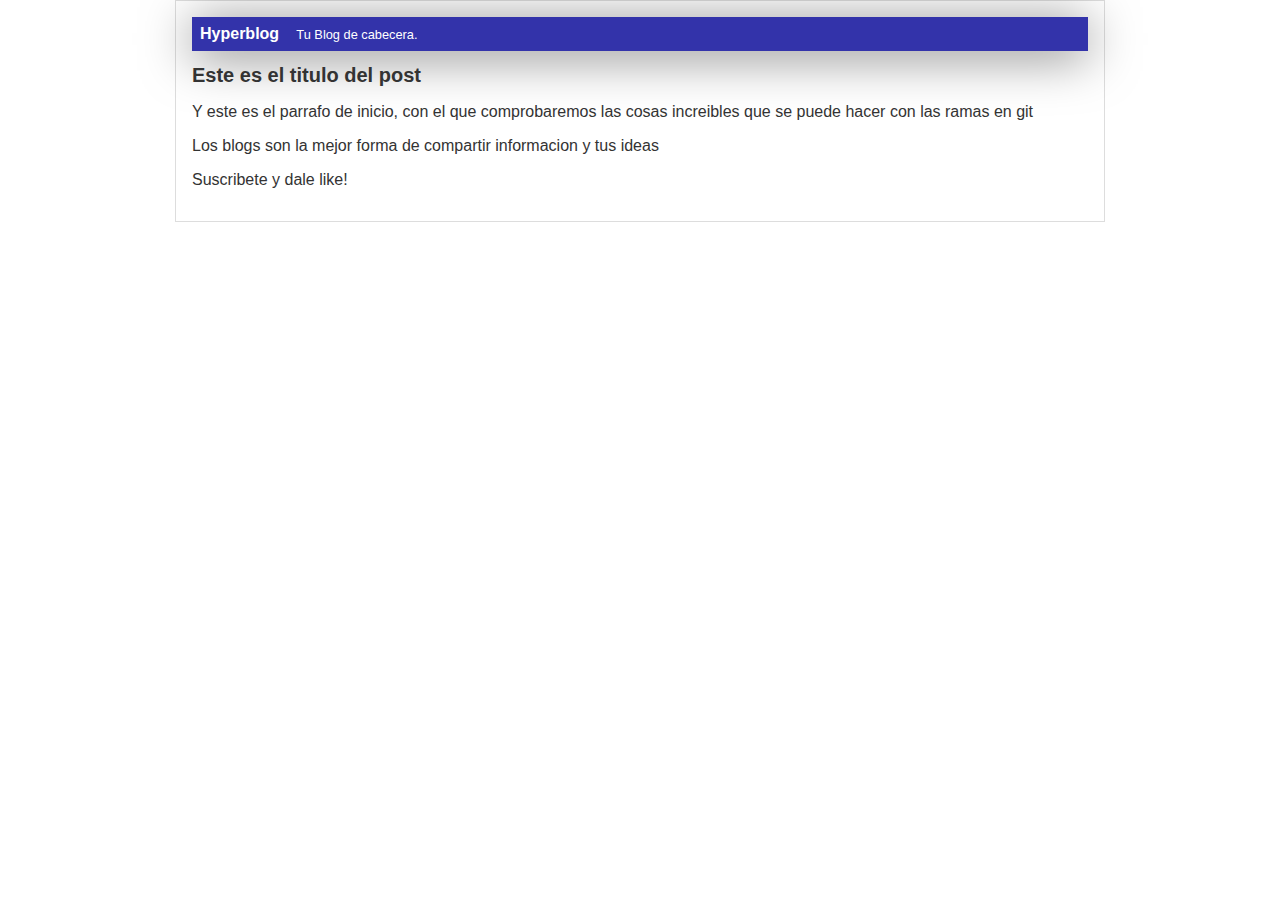
==== blogpost.html @ d1a29982 "Cambie el titulo del blogpost" ====
<!DOCTYPE html>
<html lang="en">

<head>
    <meta charset="UTF-8">
    <meta name="viewport" content="width=device-width, initial-scale=1.0">
    <link rel="stylesheet" href="css/estilos.css">
    <title>Bienvenido a Hyperblog</title>
</head>

<body>
    <div id="container">
        <div id="cabecera">
            Hyperblog <span id="tagline">
                Tu Blog de cabecera.
            </span>
        </div>
        <div id="post">
            <h1>Este es el titulo del post</h1>
            <p>Y este es el parrafo de inicio, con el que comprobaremos las cosas increibles que se puede hacer con las
                ramas en git</p>
            <p>Los blogs son la mejor forma de compartir informacion y tus ideas</p>
            <p>Suscribete y dale like!</p>
        </div>
    </div>
</body>

</html>
---- css/estilos.css ----
body{
    color: #333;
    text-align: center;
    font-family: Arial, Helvetica, sans-serif;
    font-size: 16px;
    margin: 0;
    padding: 0;
}

#cabecera{
    background: #33A;
    box-shadow: 0px 5px 50px 0px rgba(0, 0, 0, 0.5);
    color: white;
    font-weight: bold;
    margin: 0;
    padding: 0.5em;
}

#cabecera #tagline{
    padding: 0 0 0 1em;
    font-weight: normal;
    font-size: 0.8em;
}
#container{
    width: 70%;
    padding: 1em;
    text-align: left;
    border: 1px solid #DDD;
    margin: 0 auto;
    
}

#container h1{
    font-size: 20px;
}
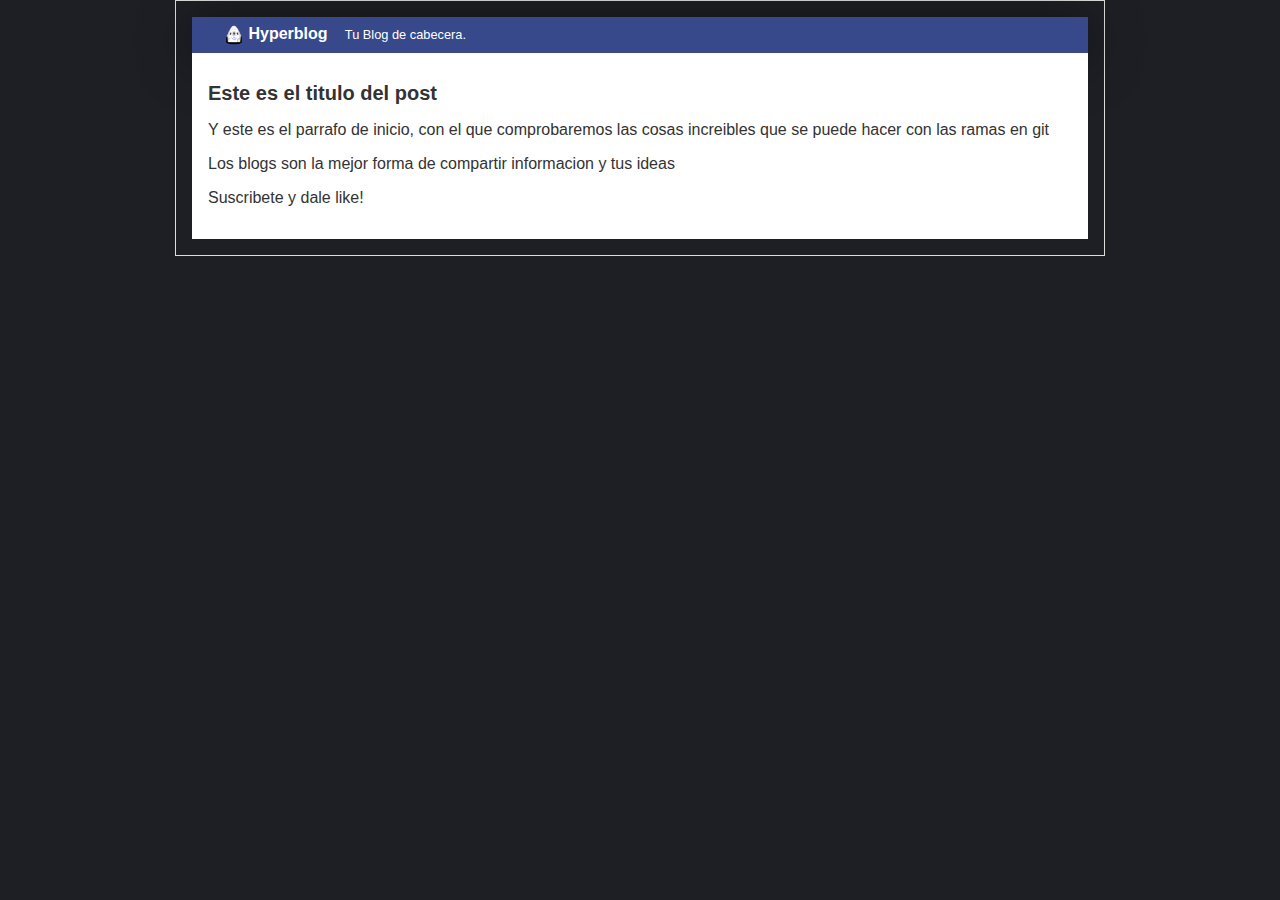
==== commit 00fe2e27: "Color de fondo, logo nuevo y mejor color de header" ====
--- a/blogpost.html
+++ b/blogpost.html
@@ -5,12 +5,13 @@
     <meta charset="UTF-8">
     <meta name="viewport" content="width=device-width, initial-scale=1.0">
     <link rel="stylesheet" href="css/estilos.css">
-    <title>Bienvenido a Hyperblog</title>
+    <title>Bienvenido a Hyperblog 2.0</title>
 </head>
 
 <body>
     <div id="container">
         <div id="cabecera">
+            <img id="logo" src="imagenes/dragon.png">
             Hyperblog <span id="tagline">
                 Tu Blog de cabecera.
             </span>
--- a/css/estilos.css
+++ b/css/estilos.css
@@ -1,4 +1,5 @@
 body{
+    background: #1e1f24;
     color: #333;
     text-align: center;
     font-family: Arial, Helvetica, sans-serif;
@@ -8,12 +9,17 @@
 }
 
 #cabecera{
-    background: #33A;
+    background: #37488b;
     box-shadow: 0px 5px 50px 0px rgba(0, 0, 0, 0.5);
     color: white;
     font-weight: bold;
     margin: 0;
-    padding: 0.5em;
+    padding: 0.5em 0 0.5em 2em;
+}
+
+#cabecera #logo{
+    width: 20px;
+    vertical-align: middle;
 }
 
 #cabecera #tagline{
@@ -32,4 +38,9 @@
 
 #container h1{
     font-size: 20px;
+}
+
+#post{
+    background: white;
+    padding: 1em;
 }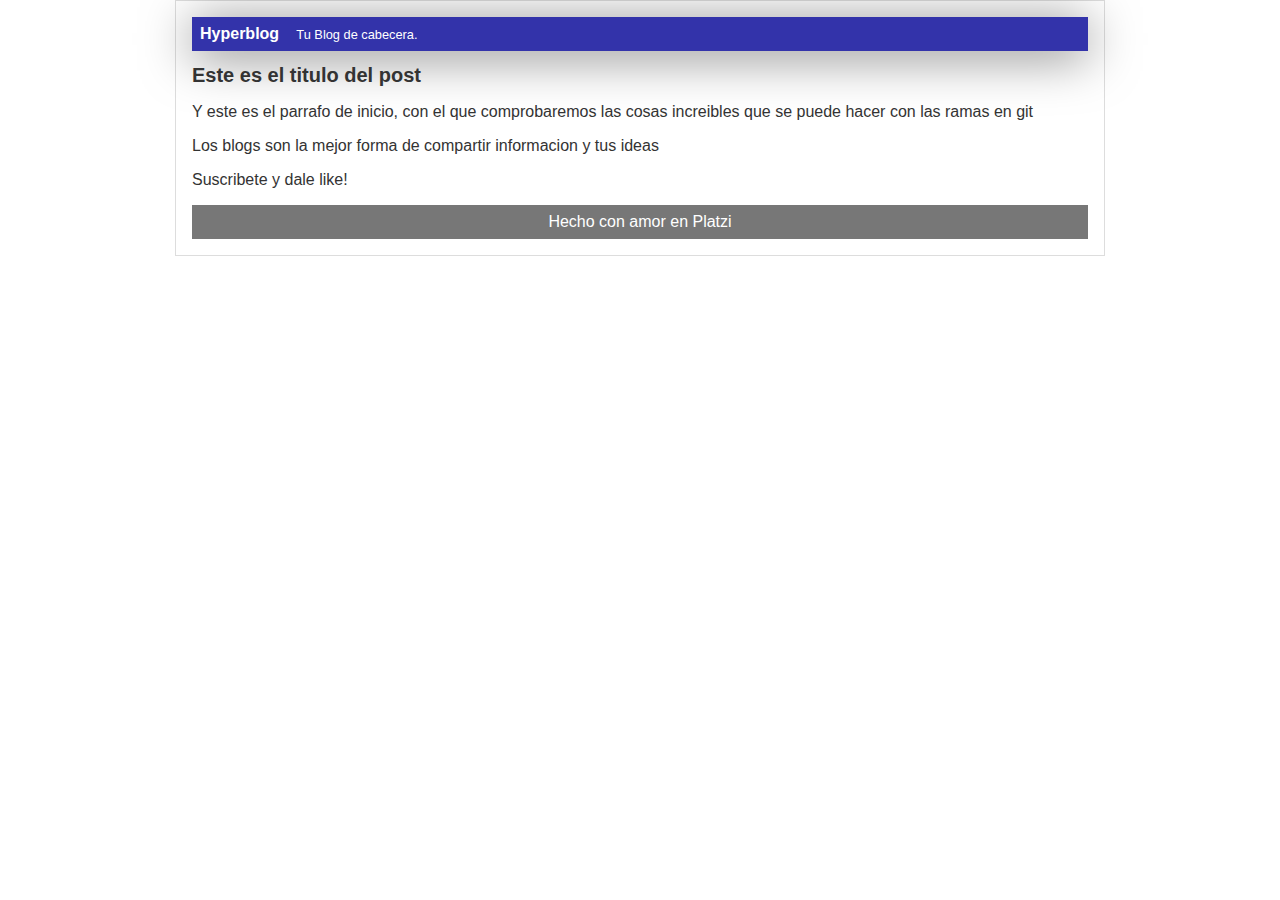
==== commit a1c6cbf0: "Footer terminado" ====
--- a/blogpost.html
+++ b/blogpost.html
@@ -11,7 +11,6 @@
 <body>
     <div id="container">
         <div id="cabecera">
-            <img id="logo" src="imagenes/dragon.png">
             Hyperblog <span id="tagline">
                 Tu Blog de cabecera.
             </span>
@@ -23,6 +22,9 @@
             <p>Los blogs son la mejor forma de compartir informacion y tus ideas</p>
             <p>Suscribete y dale like!</p>
         </div>
+        <div id="footer">
+            Hecho con amor en Platzi 
+        </div>
     </div>
 </body>
 
--- a/css/estilos.css
+++ b/css/estilos.css
@@ -1,5 +1,4 @@
 body{
-    background: #1e1f24;
     color: #333;
     text-align: center;
     font-family: Arial, Helvetica, sans-serif;
@@ -9,17 +8,12 @@
 }
 
 #cabecera{
-    background: #37488b;
+    background: #33A;
     box-shadow: 0px 5px 50px 0px rgba(0, 0, 0, 0.5);
     color: white;
     font-weight: bold;
     margin: 0;
-    padding: 0.5em 0 0.5em 2em;
-}
-
-#cabecera #logo{
-    width: 20px;
-    vertical-align: middle;
+    padding: 0.5em;
 }
 
 #cabecera #tagline{
@@ -40,7 +34,9 @@
     font-size: 20px;
 }
 
-#post{
-    background: white;
-    padding: 1em;
+#footer{
+    background: #777;
+    color: white;
+    text-align: center;
+    padding: 0.5em;
 }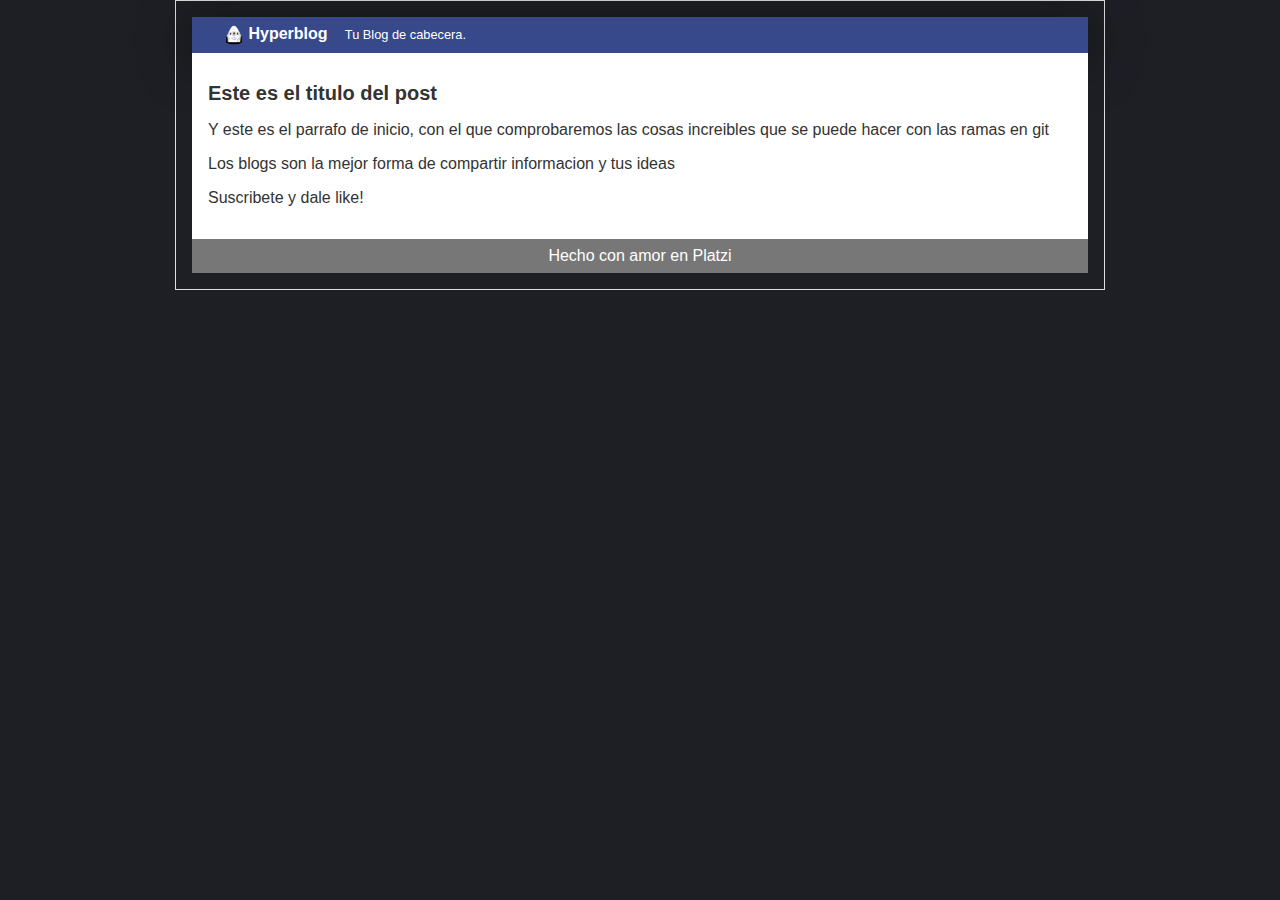
==== commit 6ec91def: "Merge de footer dentro de master" ====
--- a/blogpost.html
+++ b/blogpost.html
@@ -11,6 +11,7 @@
 <body>
     <div id="container">
         <div id="cabecera">
+            <img id="logo" src="imagenes/dragon.png">
             Hyperblog <span id="tagline">
                 Tu Blog de cabecera.
             </span>
--- a/css/estilos.css
+++ b/css/estilos.css
@@ -1,4 +1,5 @@
 body{
+    background: #1e1f24;
     color: #333;
     text-align: center;
     font-family: Arial, Helvetica, sans-serif;
@@ -8,12 +9,17 @@
 }
 
 #cabecera{
-    background: #33A;
+    background: #37488b;
     box-shadow: 0px 5px 50px 0px rgba(0, 0, 0, 0.5);
     color: white;
     font-weight: bold;
     margin: 0;
-    padding: 0.5em;
+    padding: 0.5em 0 0.5em 2em;
+}
+
+#cabecera #logo{
+    width: 20px;
+    vertical-align: middle;
 }
 
 #cabecera #tagline{
@@ -34,6 +40,11 @@
     font-size: 20px;
 }
 
+#post{
+    background: white;
+    padding: 1em;
+}
+
 #footer{
     background: #777;
     color: white;
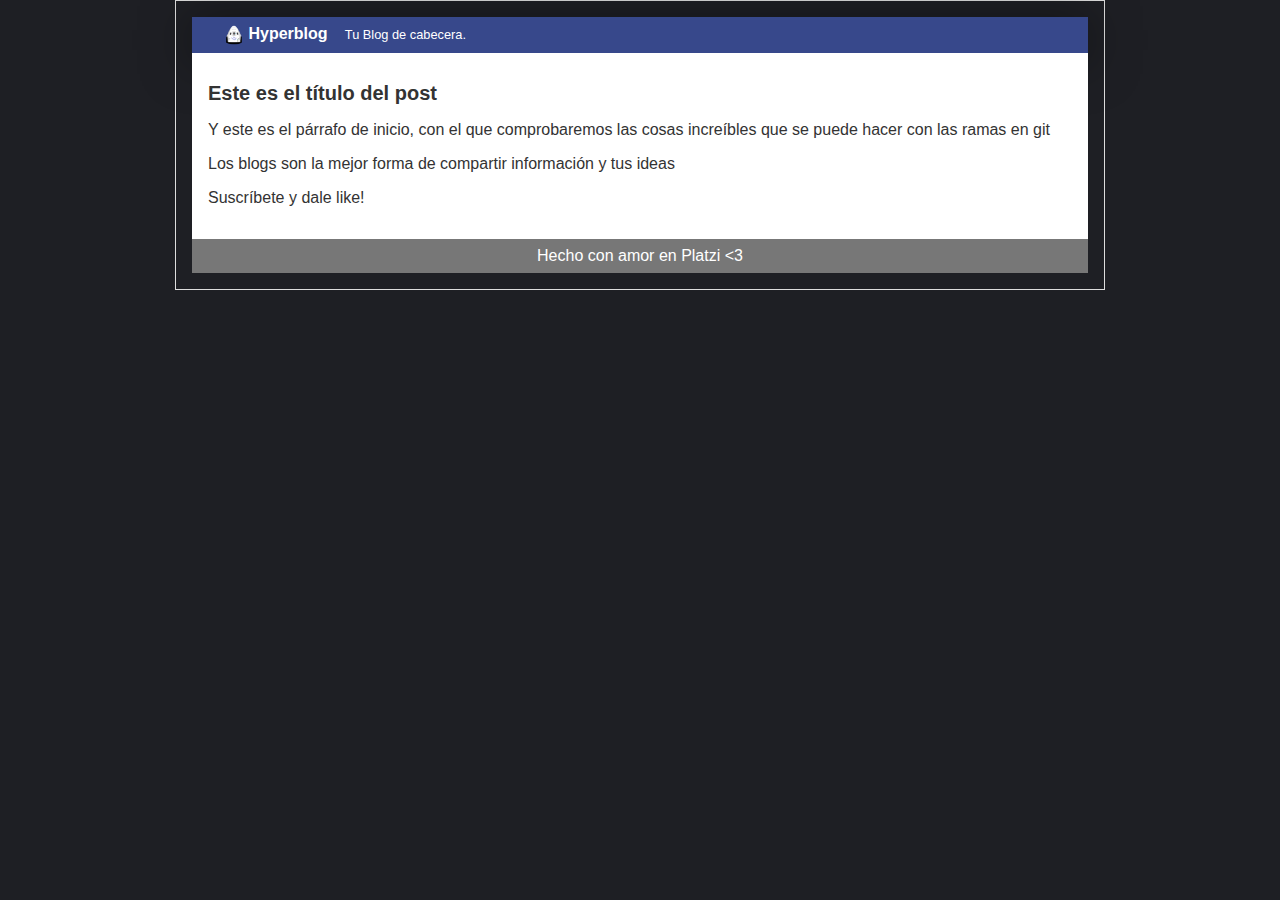
==== commit 5a59640d: "Tildes y typos arreglados" ====
--- a/blogpost.html
+++ b/blogpost.html
@@ -17,14 +17,14 @@
             </span>
         </div>
         <div id="post">
-            <h1>Este es el titulo del post</h1>
-            <p>Y este es el parrafo de inicio, con el que comprobaremos las cosas increibles que se puede hacer con las
+            <h1>Este es el título del post</h1>
+            <p>Y este es el párrafo de inicio, con el que comprobaremos las cosas increíbles que se puede hacer con las
                 ramas en git</p>
-            <p>Los blogs son la mejor forma de compartir informacion y tus ideas</p>
-            <p>Suscribete y dale like!</p>
+            <p>Los blogs son la mejor forma de compartir información y tus ideas</p>
+            <p>Suscríbete y dale like!</p>
         </div>
         <div id="footer">
-            Hecho con amor en Platzi 
+            Hecho con amor en Platzi &lt;3
         </div>
     </div>
 </body>
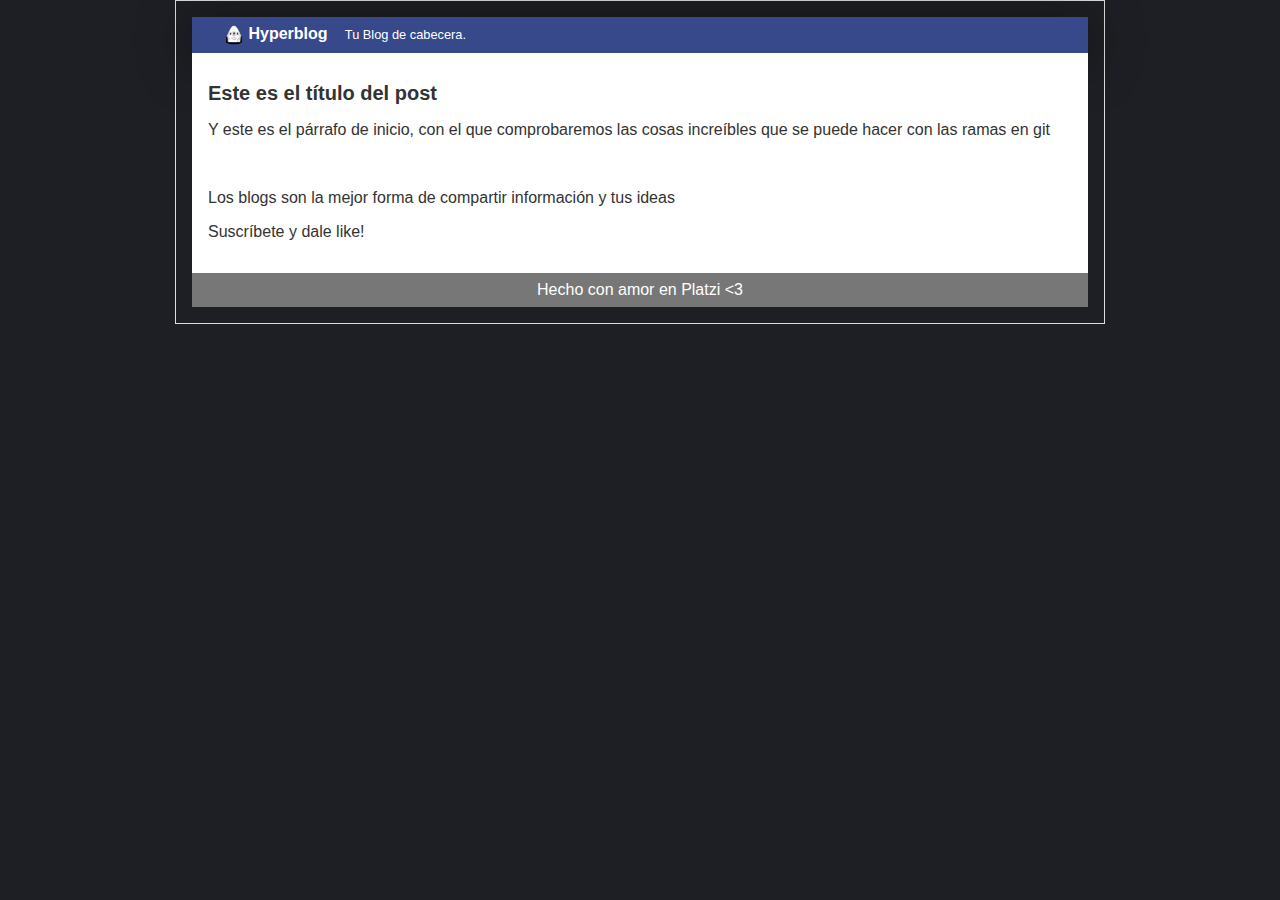
==== commit 44749b2d: "Modificamos y tenemos un nuevo Readme.md muchos mas bonito" ====
--- a/blogpost.html
+++ b/blogpost.html
@@ -17,11 +17,13 @@
             </span>
         </div>
         <div id="post">
-            <h1>Este es el título del post</h1>
-            <p>Y este es el párrafo de inicio, con el que comprobaremos las cosas increíbles que se puede hacer con las
+            <h1>Este es el t&iacute;tulo del post</h1>
+            <p>Y este es el p&aacute;rrafo de inicio, con el que comprobaremos las cosas incre&iacute;bles que se puede
+                hacer con las
                 ramas en git</p>
-            <p>Los blogs son la mejor forma de compartir información y tus ideas</p>
-            <p>Suscríbete y dale like!</p>
+            <p><img src="https://i.imgur.com/2tmsQNs.jpg" alt="" width="auto"></p>
+            <p>Los blogs son la mejor forma de compartir informaci&oacute;n y tus ideas</p>
+            <p>Suscr&iacute;bete y dale like!</p>
         </div>
         <div id="footer">
             Hecho con amor en Platzi &lt;3
@@ -29,4 +31,4 @@
     </div>
 </body>
 
-</html>
+</html>